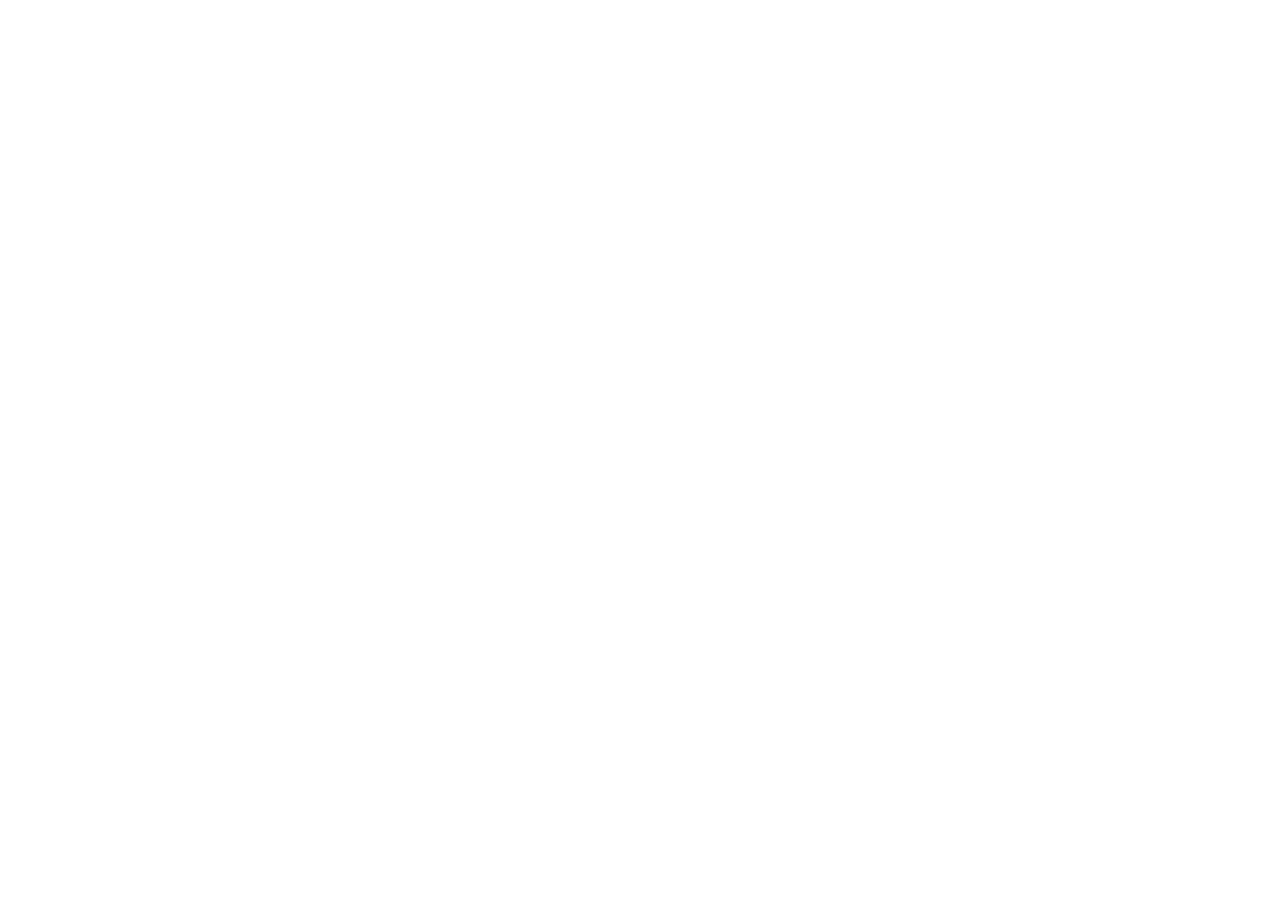
==== index.html @ cdc2e8aa "HTML creation" ====
<!DOCTYPE html>
<html lang="en">
<head>
    <meta charset="UTF-8">
    <meta http-equiv="X-UA-Compatible" content="IE=edge">
    <meta name="viewport" content="width=device-width, initial-scale=1.0">
    <title>Evaluation1</title>
</head>
<body>
    
</body>
</html>
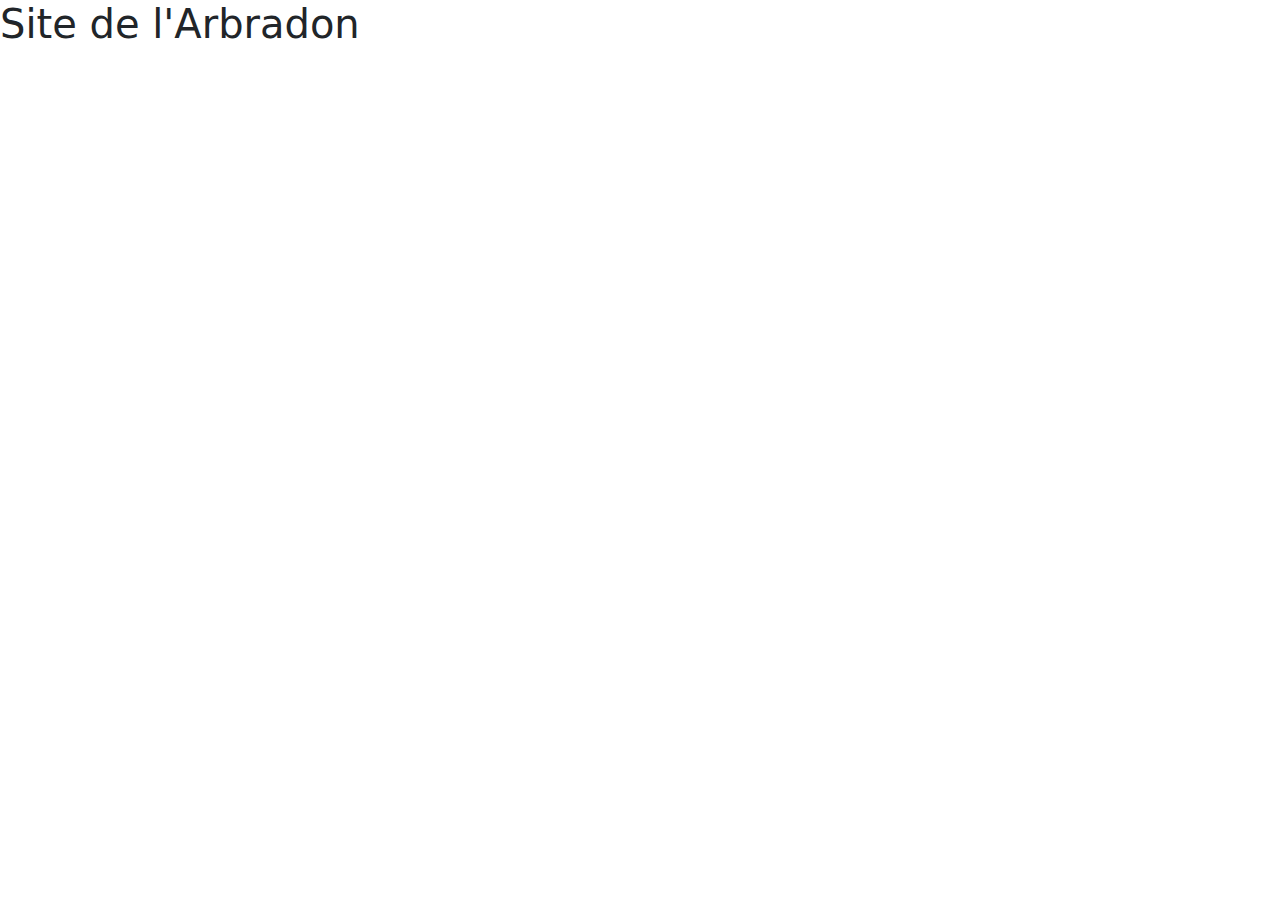
==== commit f535408f: "Mise en place des dossiers" ====
--- a/index.html
+++ b/index.html
@@ -4,9 +4,12 @@
     <meta charset="UTF-8">
     <meta http-equiv="X-UA-Compatible" content="IE=edge">
     <meta name="viewport" content="width=device-width, initial-scale=1.0">
-    <title>Evaluation1</title>
+    <meta name="description" content="Site de l'association l'Arbradon">
+    <link rel="stylesheet" type="text/css" href="css/bootstrap.min.css">
+
+    <title>Evaluation1-HTML</title>
 </head>
 <body>
-    
+   <h1>Site de l'Arbradon</h1> 
 </body>
-</html>+</html>
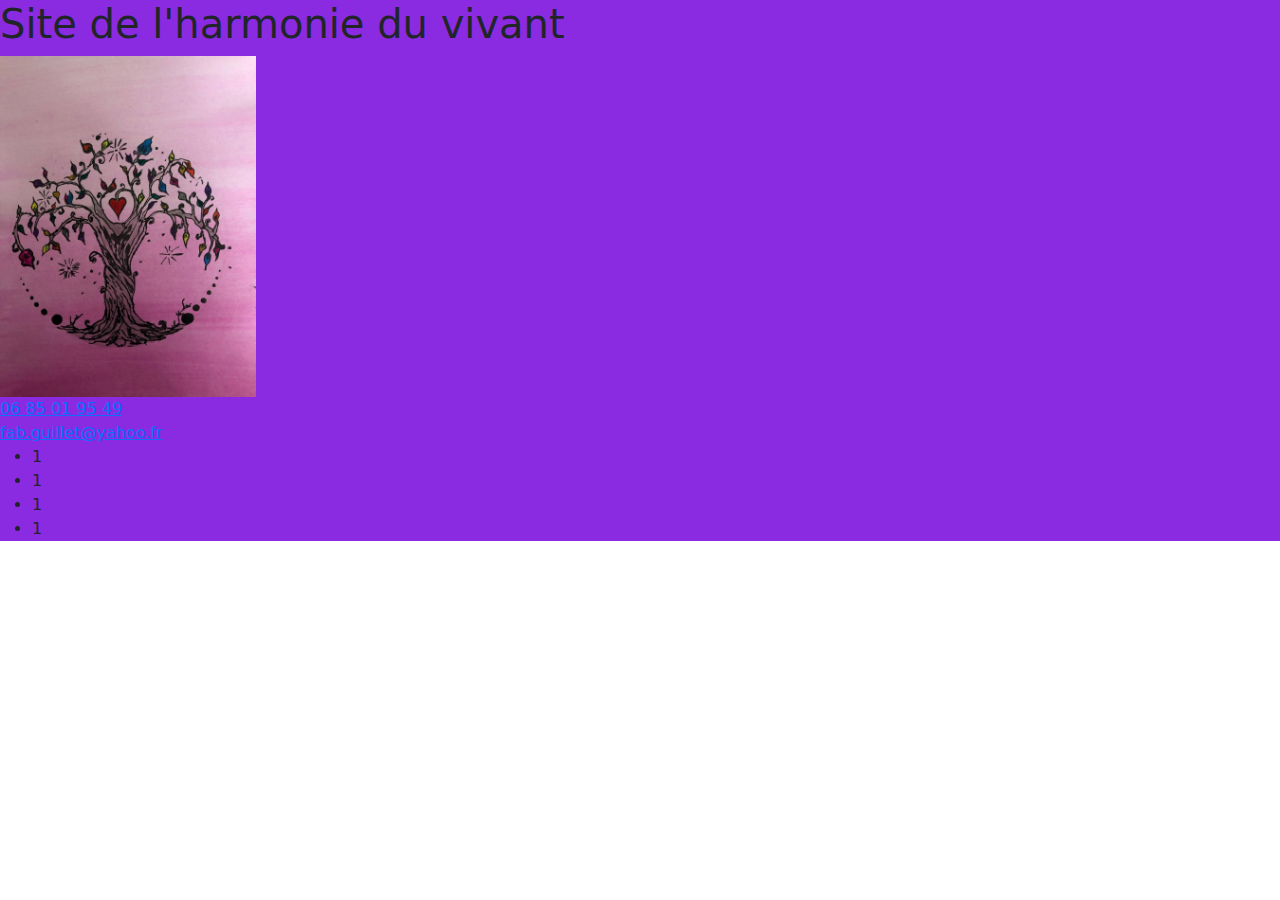
==== commit 8d4718bf: "sauvegarde branche de travail" ====
--- a/index.html
+++ b/index.html
@@ -6,10 +6,59 @@
     <meta name="viewport" content="width=device-width, initial-scale=1.0">
     <meta name="description" content="Site de l'association l'Arbradon">
     <link rel="stylesheet" type="text/css" href="css/bootstrap.min.css">
-
+    <link rel="stylesheet" href="css/style.css">
     <title>Evaluation1-HTML</title>
 </head>
 <body>
-   <h1>Site de l'Arbradon</h1> 
+<!--commentaire-->
+    <header>
+        <h1>Site de l'harmonie du vivant</h1>
+        <div >
+            <img class="arbre" src="images/arbre.jpg"/>
+        </div> 
+
+        <div>
+             <a href="tel:0600000000">06 85 01 95 49</a>
+        </div>
+       
+        <div> 
+            <a href="mailto:email@example.com">fab.guillet@yahoo.fr</a>
+        </div>
+        <nav>
+            <ul>
+                <li>1</li>
+                <li>1</li>
+                <li>1</li>
+                <li>1</li>
+
+
+
+            </ul>
+
+
+
+        </nav>
+
+
+
+
+
+
+
+            
+    </header>   
+
+ 
+
+
+
+
 </body>
+
+<footer>
+
+
+
+</footer>
+        
 </html>
--- a/css/style.css
+++ b/css/style.css
@@ -0,0 +1,9 @@
+header {
+    background-color: blueviolet;
+}
+
+.arbre {
+        background-color: blueviolet;
+        max-width:20%;
+        height: auto;
+}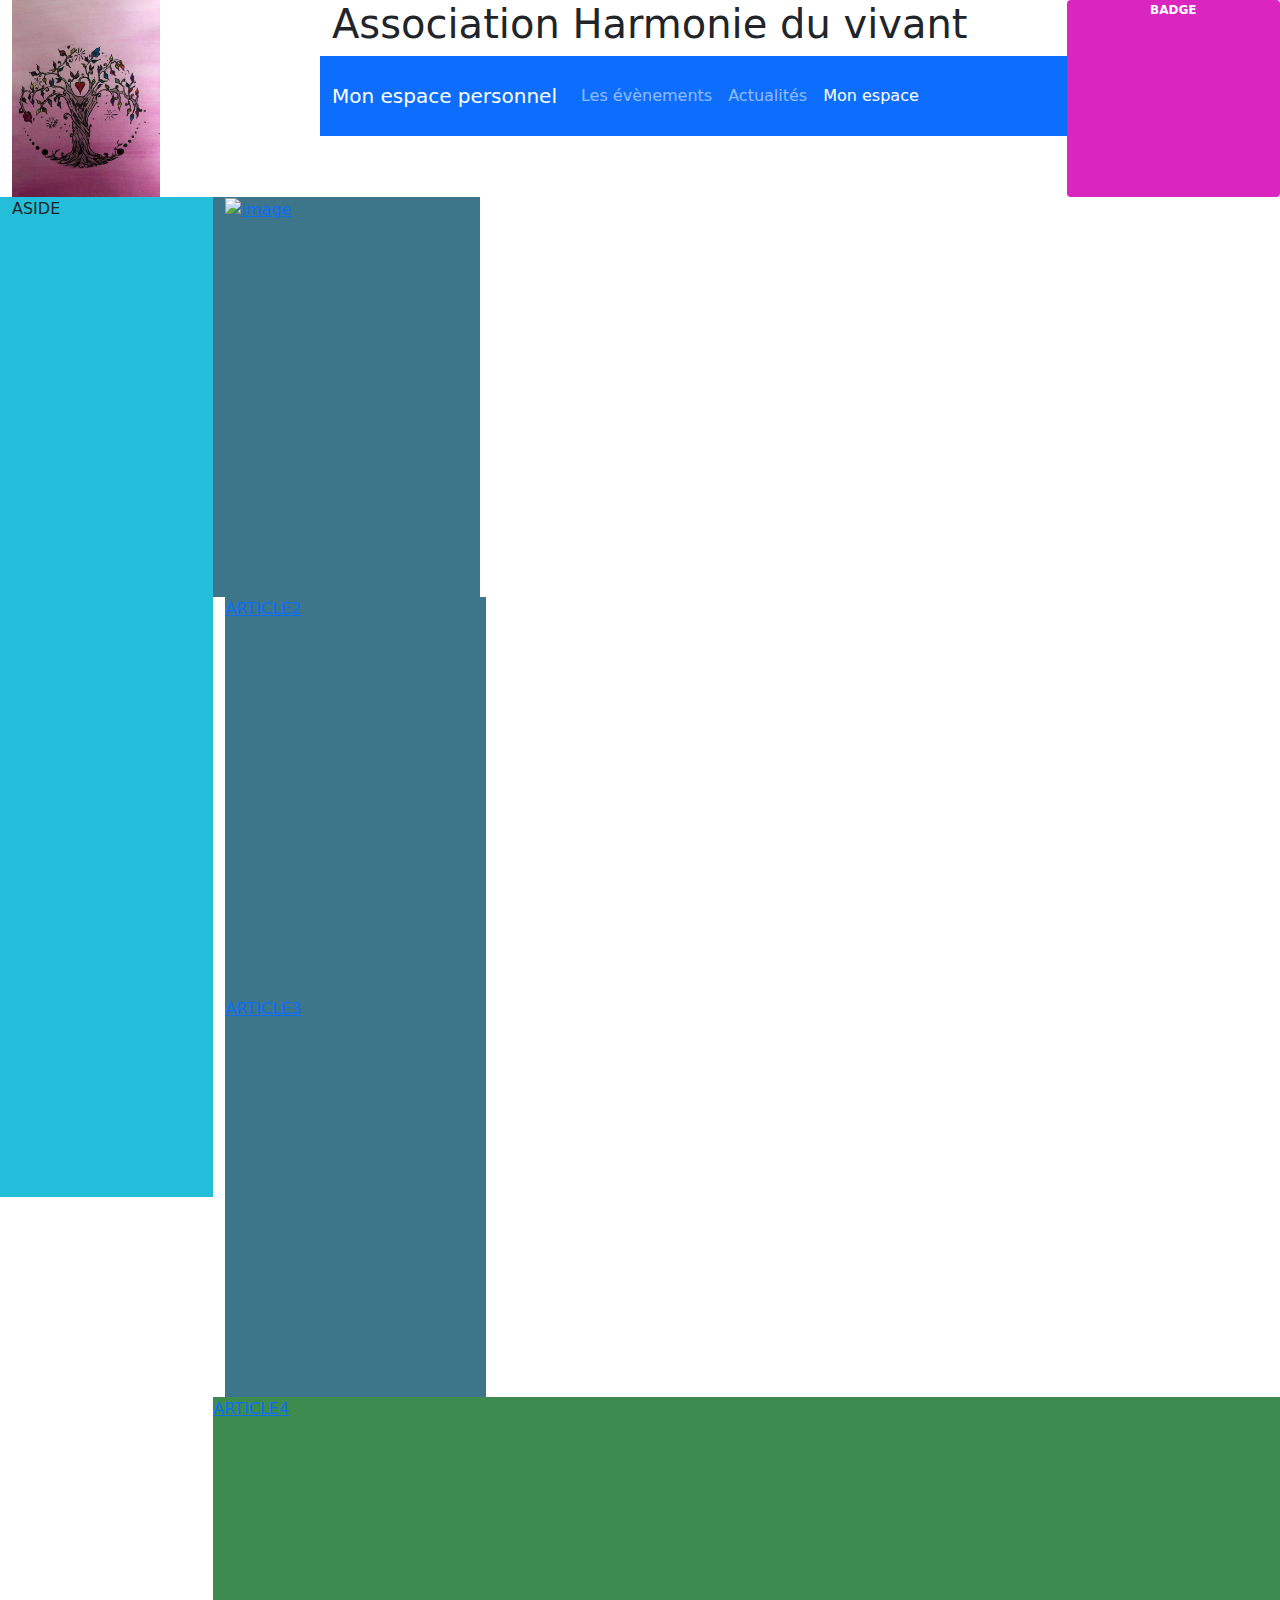
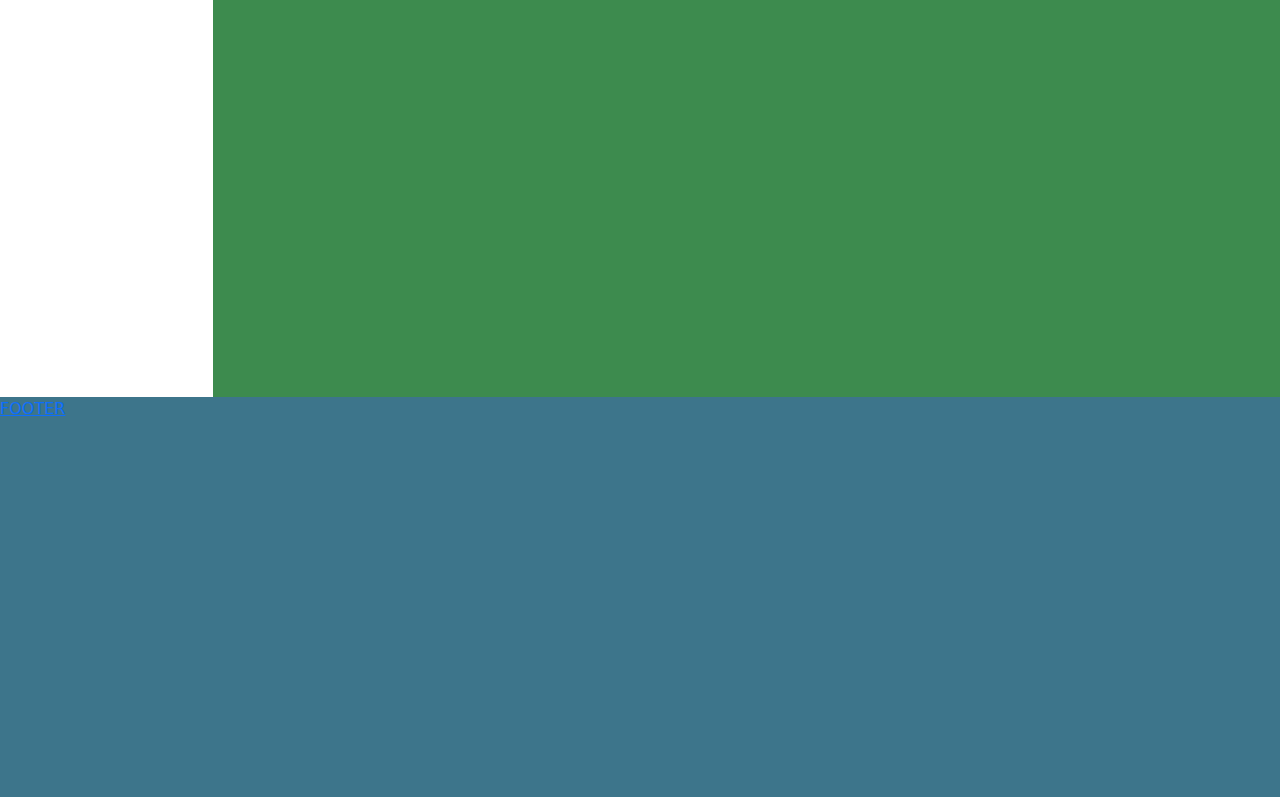
==== commit 91bb8309: "avancement couleur et bootstrap" ====
--- a/index.html
+++ b/index.html
@@ -4,49 +4,66 @@
     <meta charset="UTF-8">
     <meta http-equiv="X-UA-Compatible" content="IE=edge">
     <meta name="viewport" content="width=device-width, initial-scale=1.0">
-    <meta name="description" content="Site de l'association l'Arbradon">
+    <meta name="description" content="Site de l'association harmonie du vivant">
     <link rel="stylesheet" type="text/css" href="css/bootstrap.min.css">
     <link rel="stylesheet" href="css/style.css">
     <title>Evaluation1-HTML</title>
 </head>
 <body>
 <!--commentaire-->
-    <header>
-        <h1>Site de l'harmonie du vivant</h1>
-        <div >
-            <img class="arbre" src="images/arbre.jpg"/>
-        </div> 
-
-        <div>
-             <a href="tel:0600000000">06 85 01 95 49</a>
+    <div class="container-fluid">
+        <header class="row">
+            <div class="logo col-3">
+                <a> <img class="arbre" src="images/arbre.jpg" alt=""></a>
+            </div>
+            <div class="col-7">
+                <h1> Association Harmonie du vivant </h1>
+                <nav class="row">
+                    <nav class="navbar navbar-expand-lg navbar-dark bg-primary">
+                        <a class="navbar-brand" href="#">Mon espace personnel</a>
+                        <div class="collapse navbar-collapse">
+        
+                            <!-- Elements du menu -->
+                            <ul class="navbar-nav mr-auto">
+                                <li class="nav-item">
+                                    <a class="nav-link" href="evenements.html">Les évènements</a>
+                                </li>
+                                <li class="nav-item">
+                                    <a class="nav-link" href="#">Actualités</a>
+                                </li>
+                                <li class="nav-item">
+                                    <a class="nav-link active" href="#">Mon espace</a>
+                                </li>
+                            </ul>
+                </nav>    
+            </div>
+            <div class="badge col-2">BADGE</div>
+        </header>
+        <div class="row">
+            
         </div>
-       
-        <div> 
-            <a href="mailto:email@example.com">fab.guillet@yahoo.fr</a>
-        </div>
-        <nav>
-            <ul>
-                <li>1</li>
-                <li>1</li>
-                <li>1</li>
-                <li>1</li>
-
-
-
-            </ul>
-
-
-
-        </nav>
-
-
-
-
-
-
+        <section class ="row">
+            <aside class="col-2">ASIDE</aside>
+            <div class="col-10">
+                <div class="row">
+                    <article class="article1 col-3">
+                    <a href="URL">
+                        <img src="https://fakeimg.pl/250x250/" alt="image"
+                    </a>    
+                    </article>
+                    <article class="article2 col-3">ARTICLE2</article>
+                    <article class="article3 col-3">ARTICLE3</article>
+                </div>
+                <article class="article4 row">ARTICLE4</article>
+            </div>
+        </section>
+        <footer class="row">
+            FOOTER
+        </footer>
+    </div>
 
             
-    </header>   
+     
 
  
 
--- a/css/style.css
+++ b/css/style.css
@@ -1,9 +1,36 @@
-header {
-    background-color: blueviolet;
+.arbre {
+    max-width: 50%;
+	height: auto;
+
+        
 }
 
-.arbre {
-        background-color: blueviolet;
-        max-width:20%;
-        height: auto;
-}+.badge {
+    background-color:#DA25BE;
+    
+}
+
+nav {
+    height: 80px;
+    background-color: #BEDA25;
+}
+
+aside {
+    height: 1000px;
+    background-color: #25BEDA;
+}
+
+.article1, .article2, .article3 {
+    height: 400px;
+    background-color: rgb(61, 117, 139);
+} 
+
+.article4 {
+    height: 600px;
+    background-color: rgb(61, 139, 78);
+} 
+
+footer {
+    height: 200px;
+    background-color: rgb(61, 117, 139);
+} 